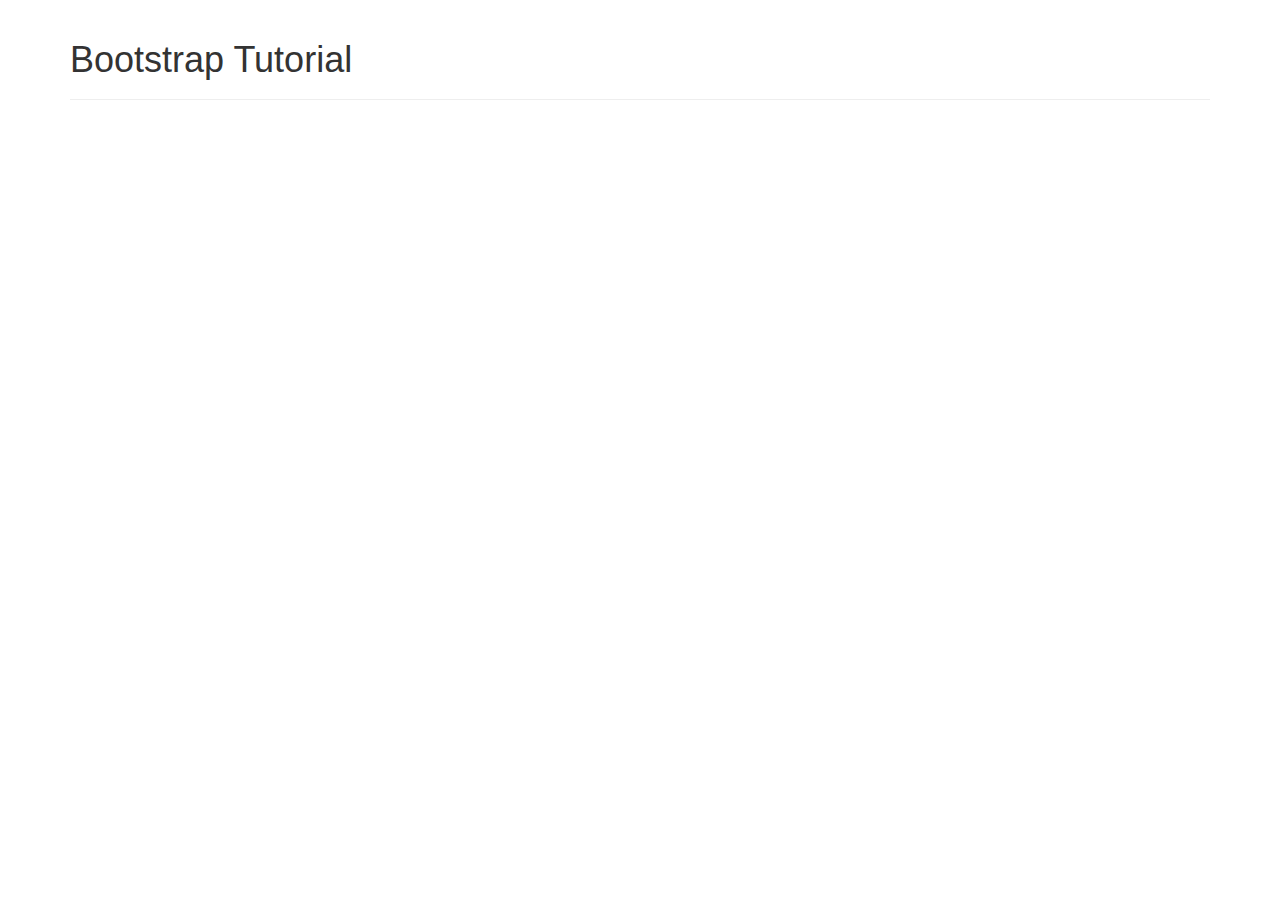
==== bootstrap-learning.html @ 0e9a2b16 "first commit" ====
<!DOCTYPE html>
<html>
<head>
	<meta charset="UTF-8">
	<meta http-equiv="X-UA-Compatible" content="IE=edge">
	<meta name="viewport" content="width = device-width, initial-scale = 1">
	<title>Bootstrap learning</title>
	<link rel="stylesheet" type="text/css" href="https://maxcdn.bootstrapcdn.com/bootstrap/3.3.5/css/bootstrap.min.css" />
</head>
<body>
<div class="container">
	<div class="page-header">
		<h1>Bootstrap Tutorial</h1>
	</div>
</div>

</body>
</html>
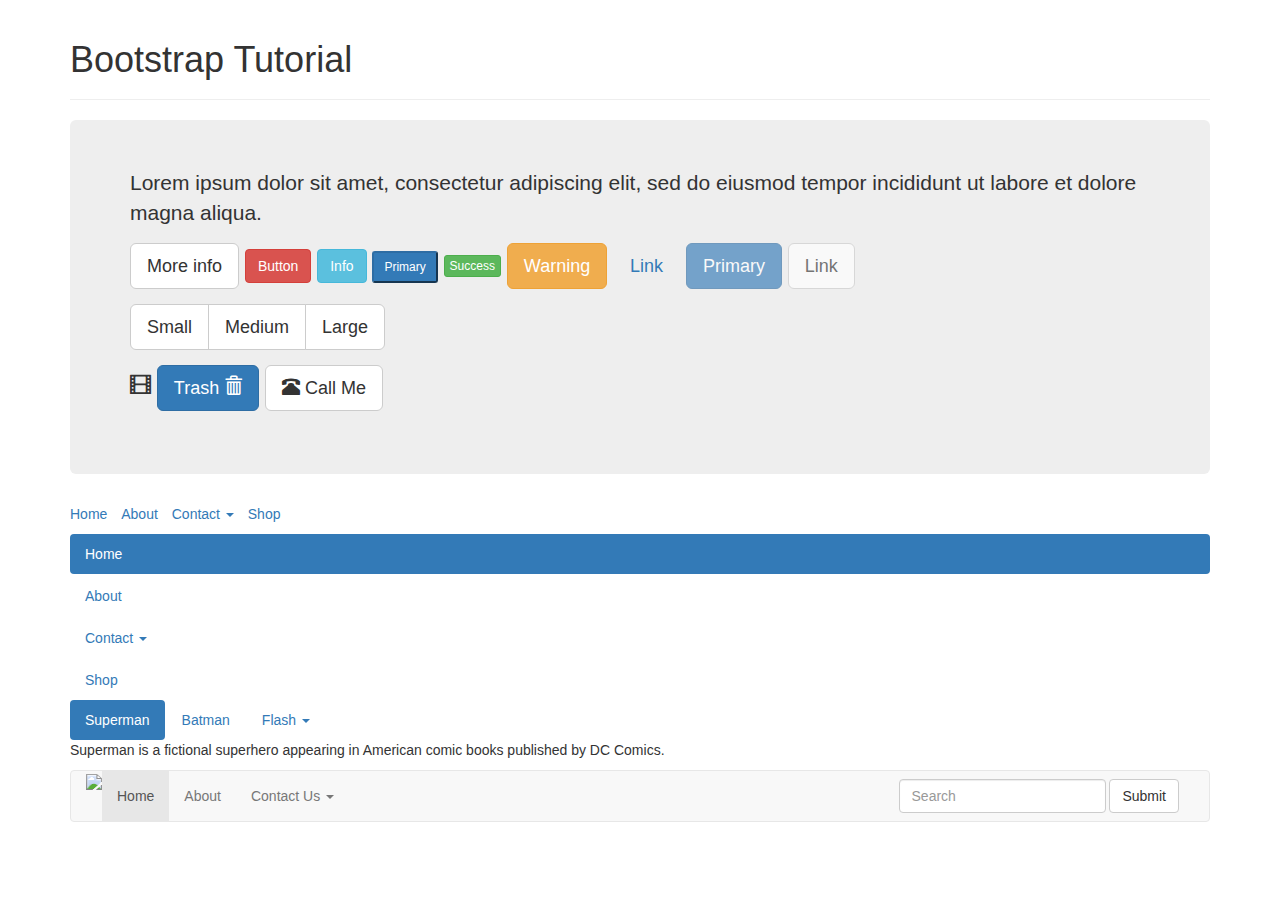
==== commit d0417a04: "test" ====
--- a/bootstrap-learning.html
+++ b/bootstrap-learning.html
@@ -12,7 +12,170 @@
 	<div class="page-header">
 		<h1>Bootstrap Tutorial</h1>
 	</div>
+	<div class="jumbotron">
+		<p>Lorem ipsum dolor sit amet, consectetur adipiscing elit, sed do eiusmod tempor incididunt ut labore et dolore magna aliqua.</p>
+		<p>
+			<a href="#" class = "btn btn-default btn-lg" role="button">More info</a>
+			<button type="submit" class = "btn btn-danger" role = "button">Button</button>
+			<input type="button" value="Info" class = "btn btn-info">
+			<button type="submit" class = "btn-primary btn-sm">Primary</button>
+			<button type="submit" class = "btn btn-success btn-xs">Success</button>
+			<button type="submit" class = "btn btn-warning btn-lg">Warning</button>
+			<button type="submit" class = "btn btn-link btn-lg">Link</button>
+
+			<!-- You can disable buttons with disabled -->
+			<button type="button" class="btn btn-lg btn-primary" disabled="disabled">Primary</button>
+
+			<!-- You disable links in a similar way -->
+			<a href="#" class="btn btn-default btn-lg disabled" role="button">Link</a>
+
+			<!-- You can group buttons. You can size the buttons with btn-group-lg, btn-group-sm, or btn-group-xs -->
+			<div class="btn-group btn-group-lg" role="group" aria-label="...">
+			  <button type="button" class="btn btn-default">Small</button>
+			  <button type="button" class="btn btn-default">Medium</	>
+			  <button type="button" class="btn btn-default">Large</button>
+			</div>
+		</p>
+		<p>
+		<span class="glyphicon glyphicon-film"></span>
+
+		<a href="#" class="btn btn-primary btn-lg">Trash <span class="glyphicon glyphicon-trash"></span></a>
+
+		<button type="button" class="btn btn-default btn-lg">
+
+		  <!-- aria-hidden hides decorative icons from screen readers -->
+		  <span class="glyphicon glyphicon-phone-alt" aria-hidden="true"></span> Call Me
+		</button>
+		</p>
+	</div>
+</div>
+<div class="container">
+
+<!-- Basic horizontal menu -->
+<ul class="list-inline">
+  <li><a href="#">Home</a></li>
+  <li><a href="#">About</a></li>
+
+  <!-- Add a dropdown menu -->
+  <li class="dropdown">
+    <a class="dropdown-toggle" data-toggle="dropdown" href="#">Contact
+    <span class="caret"></span></a>
+    <ul class="dropdown-menu">
+      <li><a href="#">Phone</a></li>
+      <li><a href="#">Email</a></li>
+      <li><a href="#">Achedule Appointment</a></li>
+    </ul>
+  </li>
+  <li><a href="#">Shop</a></li>
+</ul>
+
+<!-- Basic vertical menu -->
+<ul class="nav nav-pills nav-stacked">
+  <li class="active"><a href="#">Home</a></li>
+  <li><a href="#">About</a></li>
+
+  <!-- Add drop down menu -->
+  <li class="dropdown">
+    <a class="dropdown-toggle" data-toggle="dropdown" href="#">Contact
+    <span class="caret"></span></a>
+    <ul class="dropdown-menu">
+      <li><a href="#">Phone</a></li>
+      <li><a href="#">Email</a></li>
+      <li><a href="#">Schedule Appointment</a></li>
+    </ul>
+  </li>
+  <li><a href="#">Shop</a></li>
+</ul>
+
+<!-- Use nav-pills, nav-tabs. To center tabs add nav-justified to the class for ul -->
+<ul class="nav nav-pills">
+  <li class="active"><a data-toggle="tab" href="#superman">Superman</a></li>
+  <li><a data-toggle="tab" href="#batman">Batman</a></li>
+
+  <!-- Dropdown menu item -->
+  <li class="dropdown">
+    <a class="dropdown-toggle" data-toggle="dropdown" href="#">Flash
+    <span class="caret"></span></a>
+    <ul class="dropdown-menu">
+
+      <!-- Disable a tab -->
+      <li class="disabled"><a data-toggle="tab" href="#flash">The Flash</a></li>
+      <li><a data-toggle="tab" href="#kidflash">Kid Flash</a></li>
+    </ul>
+  </li>
+</ul>
+
+<div class="tab-content">
+  <div id="superman" class="tab-pane fade in active">
+    <p>Superman is a fictional superhero appearing in American comic books published by DC Comics. </p>
+  </div>
+  <div id="batman" class="tab-pane fade">
+    <p>Batman is a fictional superhero appearing in American comic books published by DC Comics. </p>
+  </div>
+  <div id="flash" class="tab-pane fade">
+    <p>The Flash is a fictional superhero appearing in American comic books published by DC Comics. </p>
+  </div>
+  <div id="kidflash" class="tab-pane fade">
+    <p>Kid Flash is a fictional superhero appearing in American comic books published by DC Comics. </p>
+  </div>
 </div>
 
+</div>
+
+<!-- Collapsible Navigation Bar -->
+<div class="container">
+
+<!-- .navbar-fixed-top, or .navbar-fixed-bottom can be added to keep the nav bar fixed on the screen -->
+<nav class="navbar navbar-default">
+  <div class="container-fluid">
+
+    <!-- Brand and toggle get grouped for better mobile display -->
+    <div class="navbar-header">
+
+      <!-- Button that toggles the navbar on and off on small screens -->
+      <button type="button" class="navbar-toggle collapsed" data-toggle="collapse" data-target="#bs-example-navbar-collapse-1" aria-expanded="false">
+
+      <!-- Hides information from screen readers -->
+        <span class="sr-only"></span>
+
+        <!-- Draws 3 bars in navbar button when in small mode -->
+        <span class="icon-bar"></span>
+        <span class="icon-bar"></span>
+        <span class="icon-bar"></span>
+      </button>
+
+      <!-- You'll have to add padding in your image on the top and right of a few pixels (CSS Styling will break the navbar) -->
+      <a class="pull-left" href="#"><img src="NTTLogosm.png"></a>
+    </div>
+
+    <!-- Collect the nav links, forms, and other content for toggling -->
+    <div class="collapse navbar-collapse" id="bs-example-navbar-collapse-1">
+      <ul class="nav navbar-nav">
+        <li class="active"><a href="#">Home <span class="sr-only">(current)</span></a></li>
+        <li><a href="#">About</a></li>
+        <li class="dropdown">
+          <a href="#" class="dropdown-toggle" data-toggle="dropdown" role="button" aria-haspopup="true" aria-expanded="false">Contact Us <span class="caret"></span></a>
+          <ul class="dropdown-menu">
+            <li><a href="#">Email</a></li>
+            <li><a href="#">Phone</a></li>
+            <li role="separator" class="divider"></li>
+            <li><a href="#">Set Appointment</a></li>
+          </ul>
+        </li>
+      </ul>
+      <!-- navbar-left will move the search to the left -->
+      <form class="navbar-form navbar-right" role="search">
+        <div class="form-group">
+          <input type="text" class="form-control" placeholder="Search">
+        </div>
+        <button type="submit" class="btn btn-default">Submit</button>
+      </form>
+    </div><!-- /.navbar-collapse -->
+  </div><!-- /.container-fluid -->
+</nav>
+</div>
+<br>
+<script src="https://ajax.googleapis.com/ajax/libs/jquery/2.1.3/jquery.min.js"></script>
+<script src="https://maxcdn.bootstrapcdn.com/bootstrap/3.3.5/js/bootstrap.min.js"></script>
 </body>
 </html>